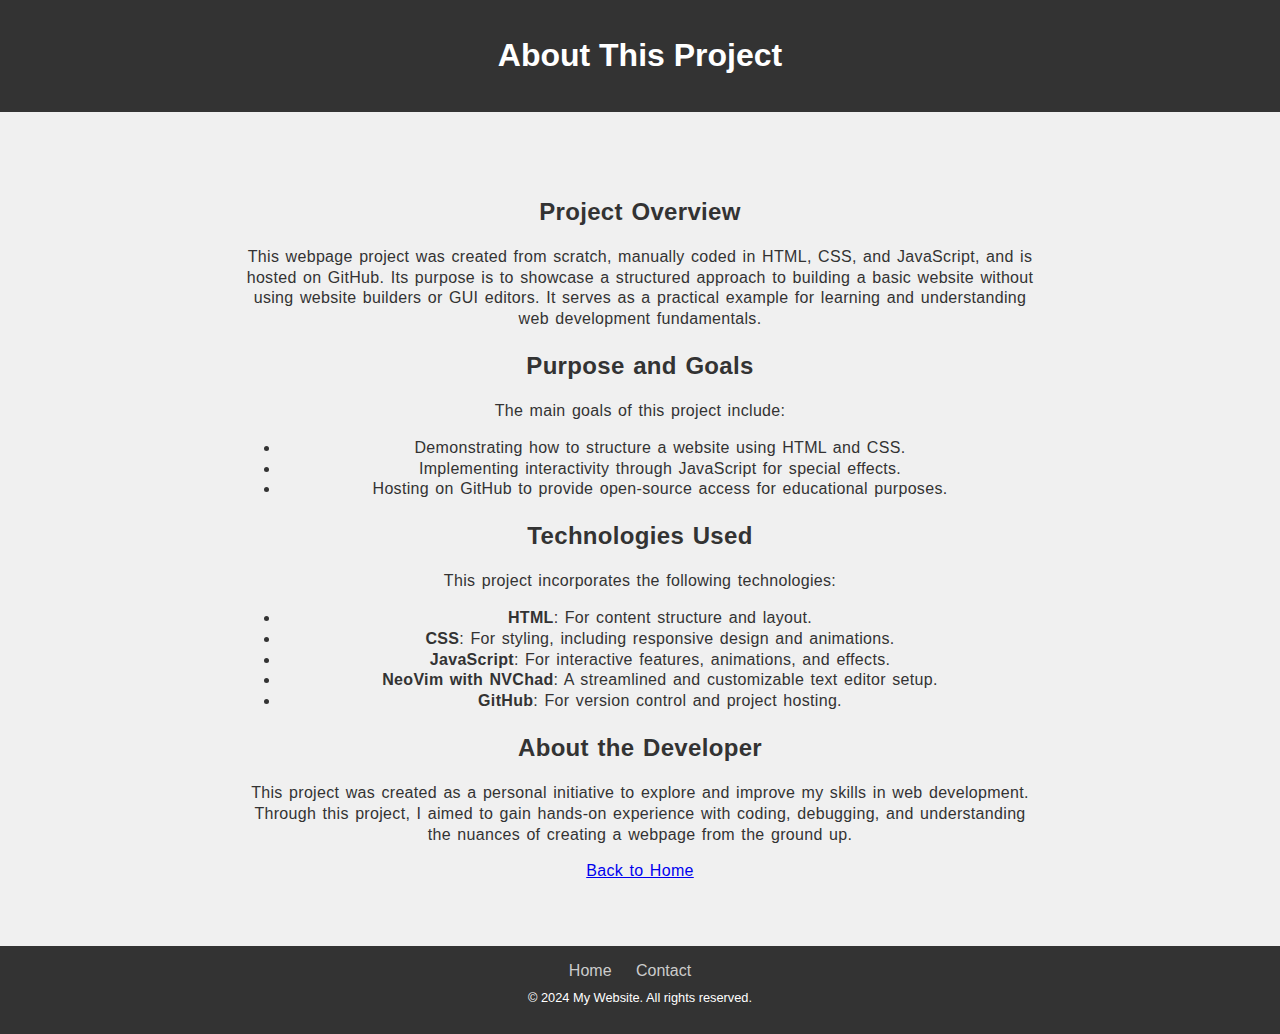
==== about.html @ 8122b89c ".md, contat.html, about.html" ====
<!DOCTYPE html>
<html lang="en">
<head>
    <meta charset="UTF-8">
    <meta name="viewport" content="width=device-width, initial-scale=1.0">
    <title>About - My Website</title>
    <link rel="stylesheet" href="css/layout.css">
</head>
<body>

    <!-- Header with page title -->
    <header>
        <h1>About This Project</h1>
    </header>

    <!-- Main content area -->
    <main>
        <section class="about-content">
            <h2>Project Overview</h2>
            <p>This webpage project was created from scratch, manually coded in HTML, CSS, and JavaScript, and is hosted on GitHub. Its purpose is to showcase a structured approach to building a basic website without using website builders or GUI editors. It serves as a practical example for learning and understanding web development fundamentals.</p>

            <h2>Purpose and Goals</h2>
            <p>The main goals of this project include:
                <ul>
                    <li>Demonstrating how to structure a website using HTML and CSS.</li>
                    <li>Implementing interactivity through JavaScript for special effects.</li>
                    <li>Hosting on GitHub to provide open-source access for educational purposes.</li>
                </ul>
            </p>

            <h2>Technologies Used</h2>
            <p>This project incorporates the following technologies:
                <ul>
                    <li><strong>HTML</strong>: For content structure and layout.</li>
                    <li><strong>CSS</strong>: For styling, including responsive design and animations.</li>
                    <li><strong>JavaScript</strong>: For interactive features, animations, and effects.</li>
                     <li><strong>NeoVim with NVChad</strong>: A streamlined and customizable text editor setup.</li>
                    <li><strong>GitHub</strong>: For version control and project hosting.</li>
                </ul>
            </p>

            <h2>About the Developer</h2>
            <p>This project was created as a personal initiative to explore and improve my skills in web development. Through this project, I aimed to gain hands-on experience with coding, debugging, and understanding the nuances of creating a webpage from the ground up.</p>
        </section>

        <!-- Link back to the homepage -->
        <div class="button-container">
            <a href="index.html" class="glow-button"><span>Back to Home</span></a>
        </div>
    </main>

    <!-- Footer with navigation links -->
    <footer>
        <nav>
            <ul>
                <li><a href="index.html">Home</a></li>
                <li><a href="contact.html">Contact</a></li>
            </ul>
        </nav>
        <p>© 2024 My Website. All rights reserved.</p>
    </footer>
</body>
</html>
---- css/layout.css ----
/* layout.css */
body {
    font-family: Arial, sans-serif;
    margin: 0;
    padding: 0;
    background-color: #f0f0f0;
    color: #333;
}

header {
    background-color: #333;
    color: #fff;
    text-align: center;
    padding: 1em 0;
}

/* Dark Mode Styles */
body.dark-mode {
    background-color: #121212; /* Dark background */
    color: #f0f0f0; /* Light text */
}

header.dark-mode, footer.dark-mode {
    background-color: #1f1f1f; /* Darker header/footer background */
    color: #f0f0f0;
}

main {
    margin: 2em auto;
    padding: 2em;
    max-width: 800px;
    font-size: 16px;
    line-height: 1.3;
    font-family: 'Arial', sans-serif;
    text-align: center;
    text-indent: 0em;
  /*  background-color: #f0f0f0; */
  /*  border: 1px solid #333; */
  /*  box-shadow: 0 1px 8px rgba(0, 0, 0, 0.1); */
    letter-spacing: 0.02em;
    word-spacing: 0.1em;
}
    
/* Ensure the content area grows and takes the remaining space */
#content {
    flex-grow: 1;
}

/* Style the footer */
footer {
    background-color: #333;
    color: #fff;
    text-align: center;
    padding: 1em 0;
    width: 100%;
    bottom: 0;
}

/* Additional styling for the footer */
footer nav ul {
    list-style-type: none;
    padding: 0;
    margin: 0;
}

footer nav ul li {
    display: inline;
    margin-right: 20px;
}

footer nav a {
    text-decoration: none;
    color: #ccc;
}

footer nav a:hover {
    text-decoration: underline;
}

footer p {
    margin-top: 10px;
    font-size: 0.8em;
}    margin-right: 0;
}

footer nav a {
    text-decoration: none;
    color: #773;
}

footer nav a:hover {
    text-decoration: underline;
}

footer p {
    margin-top: 10px;
    font-size: 0.8em; /* Corrected font size */
}



/* contact.html
/* Ensure the page takes up at least the full height of the viewport */
html, body {
    height: 100%;
    margin: 0;
    padding: 0;
}

/* The container holding the content */
body {
    display: flex;
    flex-direction: column;
    justify-content: space-between;
}

/* Main content will expand to fill the available space */
main {
    flex: 1;
}

/* Ensure the footer stays at the bottom */
footer {
    background-color: #333;
    color: #fff;
    padding: 1em 0;
    text-align: center;
    width: 100%;
    bottom: 0;
}
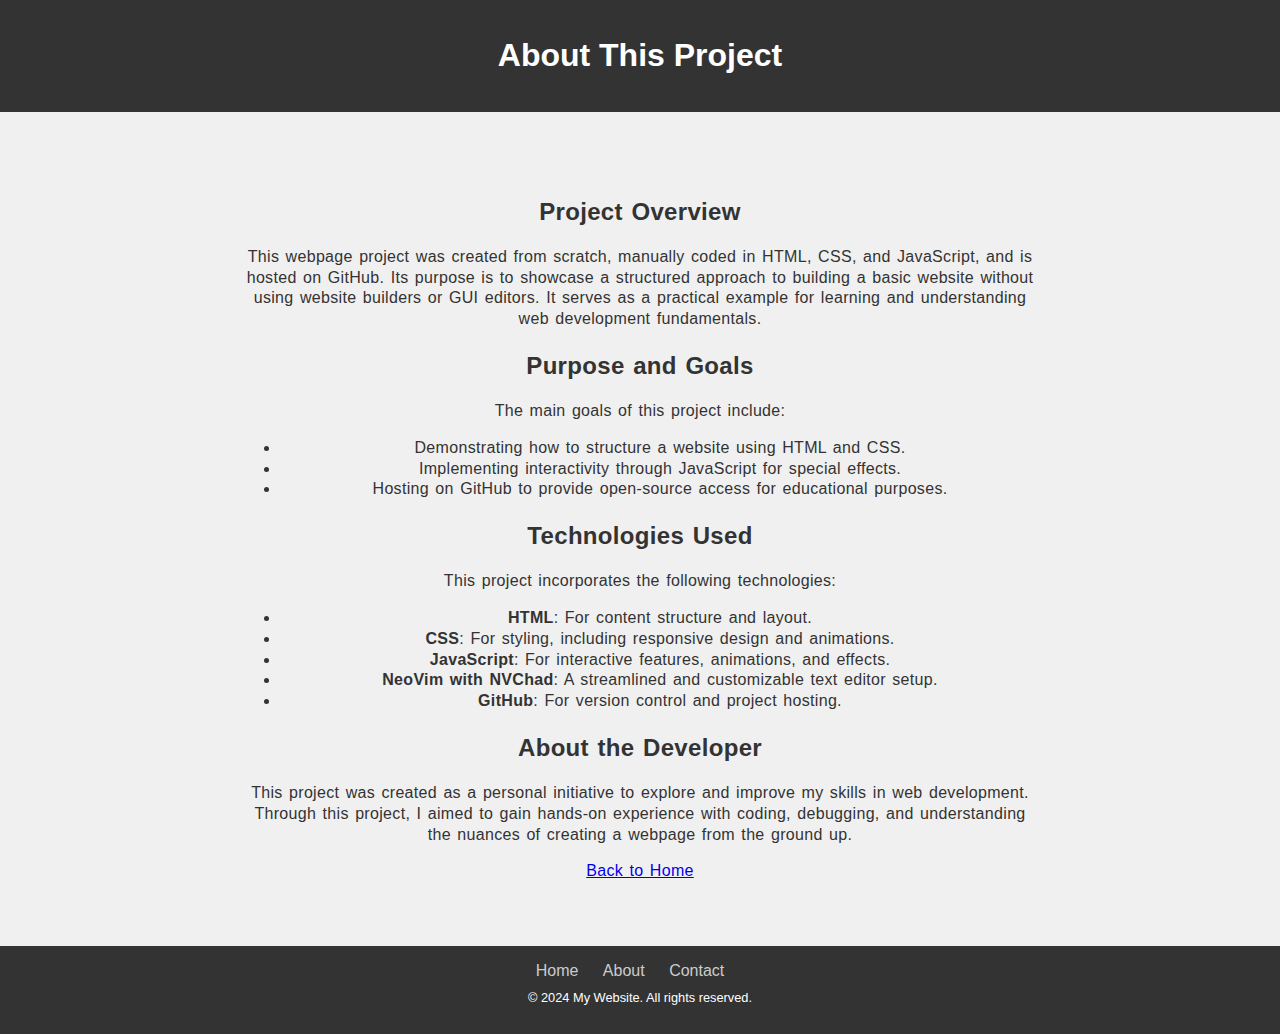
==== commit 8a7238ac: "nextpage" ====
--- a/about.html
+++ b/about.html
@@ -54,11 +54,13 @@
         <nav>
             <ul>
                 <li><a href="index.html">Home</a></li>
+                <li><a href="About.html">About</a></li>
                 <li><a href="contact.html">Contact</a></li>
             </ul>
         </nav>
         <p>© 2024 My Website. All rights reserved.</p>
     </footer>
-</body>
+       <script src="js/dark-mode.js"></script>
+  </body>
 </html>
 
--- a/css/layout.css
+++ b/css/layout.css
@@ -1,6 +1,11 @@
 /* layout.css */
+html, body {
+    height: 100%; /* Set height to 100% for the whole document */
+    margin: 0; /* Remove default margin */
+}
 body {
     font-family: Arial, sans-serif;
+    display: flex;
     margin: 0;
     padding: 0;
     background-color: #f0f0f0;
@@ -66,6 +71,7 @@
 footer nav ul li {
     display: inline;
     margin-right: 20px;
+  
 }
 
 footer nav a {
@@ -119,16 +125,38 @@
     flex: 1;
 }
 
-/* Ensure the footer stays at the bottom */
-footer {
-    background-color: #333;
-    color: #fff;
-    padding: 1em 0;
-    text-align: center;
-    width: 100%;
-    bottom: 0;
+
+
+code {
+    background: #f0f0f0; /* Background for inline code */
+    padding: 1px 3px;          /* Padding for inline code */
+    border-radius: 5px;        /* Rounded corners for inline code */
+    font-family: monospace;    /* Use a monospace font */
+    color: #625
 }
 
 
+.markdown-container {
+    display: flex: 1;
+    overflows-y: auto; 
+    justify-content: center; /* Center horizontally */
+    align-items: center; /* Center vertically */
+    text-align: center; /* Center text */
+    max-hight: 20vh; /* Full viewport height */
+    padding: 0px; /* Space inside the container */
+    margin: 0; /* No extra space outside */
+    background-color: #f9f9f9; /* Light grey background */
+    border-radius: 8px; /* Rounded corners */
+    box-shadow: 0 2px 10px rgba(0, 0, 0, 0.1); /* Subtle shadow */
+}
 
+zero-md {
+    max-width: 1000px; /* Adjust as needed */
+    margin: 10 auto; /* Center the zero-md element */
+    padding: 0px; /* Space inside the zero-md element */
+    font-size: 16px; /* Adjust font size */
+    line-height: 1; /* Increase line height for readability */
+    color: #333; /* Dark text color */
+    overflow-y: auto; /* Allow vertical scrolling if content overflows */
+}
 
